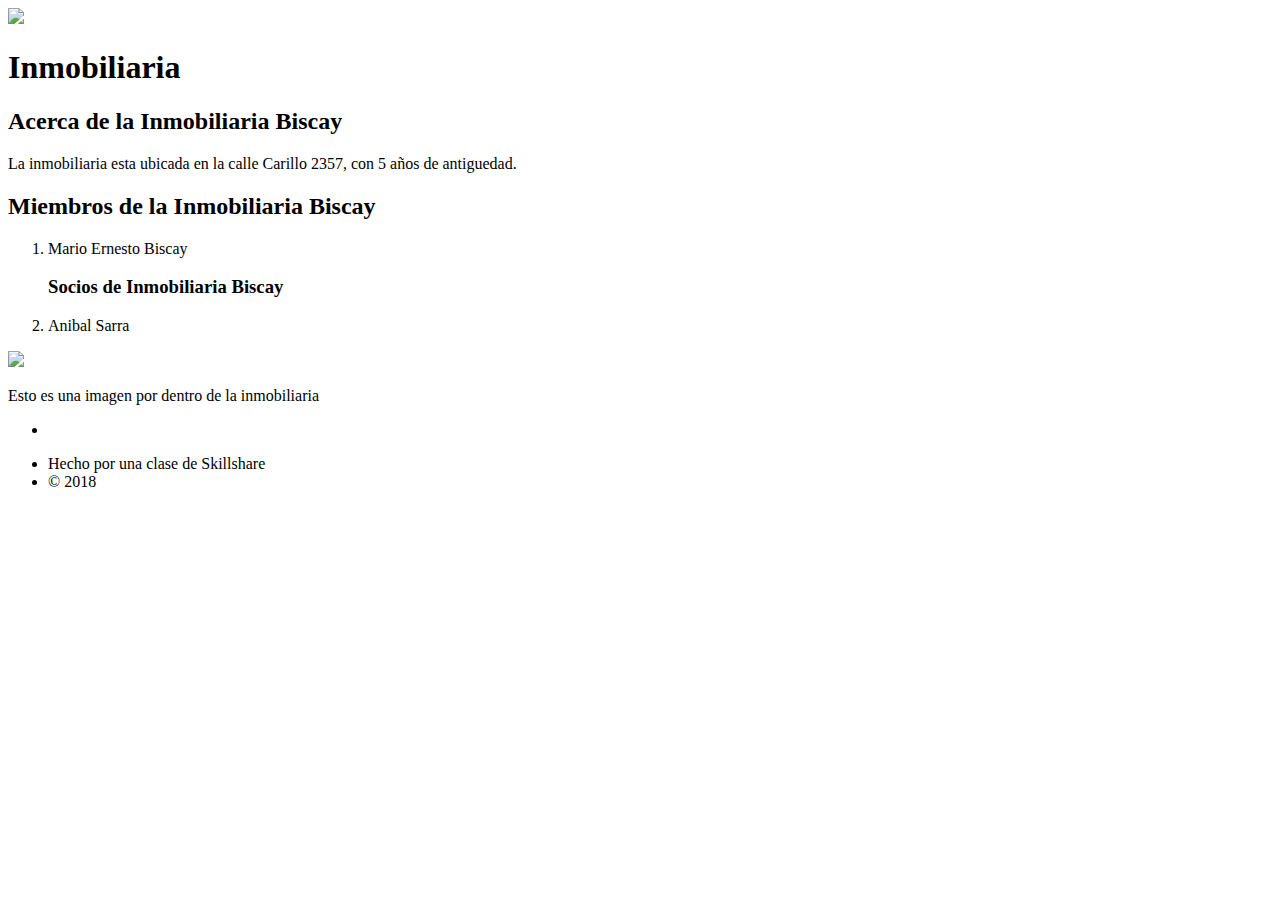
==== index.html @ 849ec795 "Inmobiliaria Biscay" ====
<!DOCTYPE html>
<html>
<head>
	<title>Inmobiliaria Biscay</title>
	<link rel="stylesheet" type="text/css" href="css/hero.css">
</head>
<body>
<div class="wrapper">
	<header>
		<img src="img/profile.jpg">
		<h1>Inmobiliaria</h1>

	</header>
	<div class="content">
	<h2>Acerca de la Inmobiliaria Biscay</h2>
	<p>La inmobiliaria esta ubicada en la calle Carillo 2357, con 5 años de antiguedad.</p>
	<h2>Miembros de la Inmobiliaria Biscay</h2>
	<ol>
		<li>Mario Ernesto Biscay</li>
	<h3>Socios de Inmobiliaria Biscay</h3>
		<li>Anibal Sarra</li>
	</ol>
	<img class="big-image" src="img/big-image.jpeg">
	<p class="caption">Esto es una imagen por dentro de la inmobiliaria</p>
	<ul>
		<li><a href="http://ibb.co/dgmfQK" target="_blank" title="Visite como es por dentro"></a></li>
	</ul>


	</div>
	<footer>
		<ul>
			<li>Hecho por una clase de Skillshare <a href="https://skillshare.com" target="_blank" title="Visite Skillshare website"></a></li>
			<li>&copy; 2018</li>
		</ul>
	</footer>	
</body>
</html>
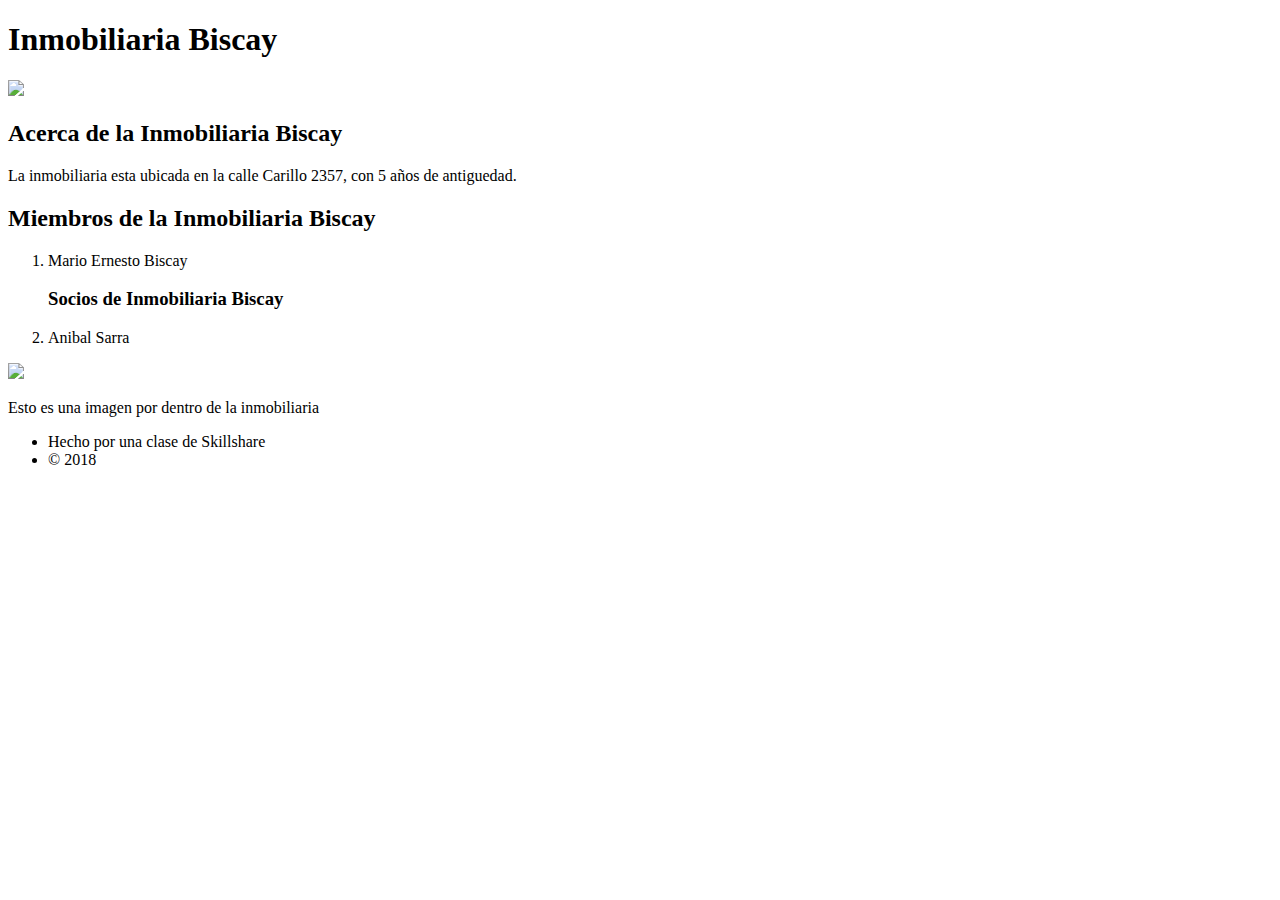
==== commit fc83db54: "hola" ====
--- a/index.html
+++ b/index.html
@@ -7,8 +7,9 @@
 <body>
 <div class="wrapper">
 	<header>
-		<img src="img/profile.jpg">
-		<h1>Inmobiliaria</h1>
+
+		<h1>Inmobiliaria Biscay</h1>
+		<img src="img/profile.jpeg">
 
 	</header>
 	<div class="content">
@@ -22,10 +23,6 @@
 	</ol>
 	<img class="big-image" src="img/big-image.jpeg">
 	<p class="caption">Esto es una imagen por dentro de la inmobiliaria</p>
-	<ul>
-		<li><a href="http://ibb.co/dgmfQK" target="_blank" title="Visite como es por dentro"></a></li>
-	</ul>
-
 
 	</div>
 	<footer>
